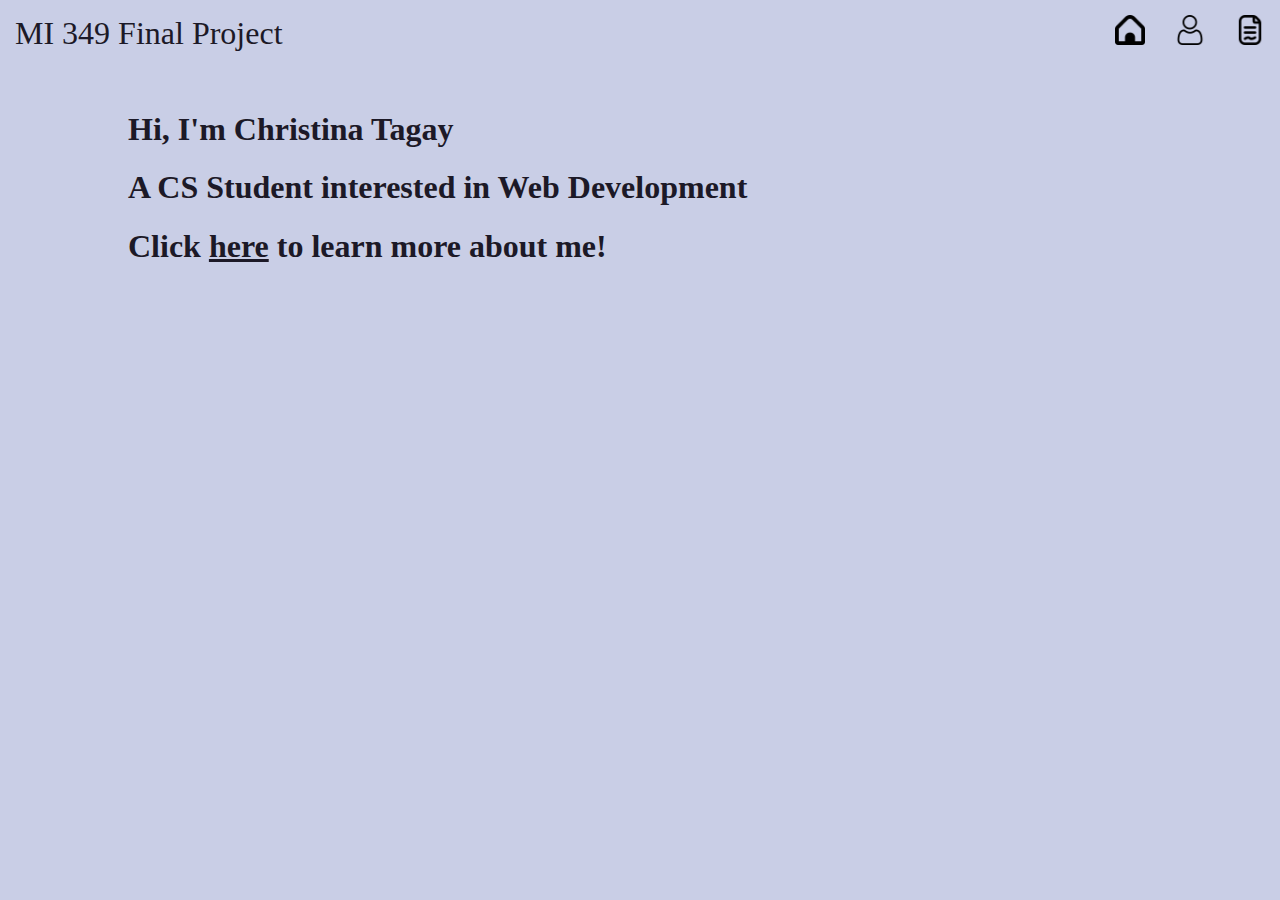
==== index.html @ 6b3bc411 "fixed a and home" ====
<!DOCTYPE html>
<html lang="en">
    <head>
        <title>MI349 Final</title>
        <meta charset="utf-8">
        <link href="style.css" rel="stylesheet">
    </head>
    <body>
        <!-- The navigation bar -->
        <nav>
            <div class="navBar" id="navBar">
                <a class = "title">MI 349 Final Project</a>
                <div class="menuItems">

                    <a href="index.html" class="menuItem" id="menuItemText">Home</a>
                    <a href="about.html" class="menuItem" id="menuItemText">About Me</a>
                    <a href="resume.html" class="menuItem" id="menuItemText">Resume</a>
                    
                    <a href="index.html" class="menuItem" id="menuItemIcon">
                        <img src="images/home.png" alt="HomeIcon">
                    </a>
                    <a href="about.html" class="menuItem" id="menuItemIcon">
                        <img src="images/user.png" alt="AboutMeIcon">
                    </a>
                    <a href="resume.html" class="menuItem" id="menuItemIcon">
                        <img src="images/document-signed.png" alt="ResumeIcon">
                    </a>

                    <a class="menuIcon" onclick="showMenu()" >
                        <img id="menuIcon" src="images/menu-burger.png" alt="Menu Icon" loading="lazy">
                    </a>
                </div>
            </div>
    
        </nav>
        <main>

            <div class="home">
                <h1>Hi, I'm Christina Tagay</h1>

                <h1>A CS Student interested in Web Development</h1>

                <h1>Click <a href="about.html">here</a> to learn more about me!</h1> 

            </div>
            




        </main>
        <script src="main.js"></script>
    </body>
</html>
---- style.css ----
body{
    margin: 0;
    background-color: #c9cee6;
    color: #1c1927;
}

/*Resume styling*/

.resume{
    border-radius: 25px;
    background-color: #272238;   
    color:#fff3ec;
    padding: 1%;
    width: 90%;
    margin: auto;
    border: 1px solid #1c1927;
}

.title-center{
    margin: auto;
    text-align: center;
}

.institution {
display: flex;
justify-content: space-between;
}
.inst_name {
text-align: left;
}
.inst_location, .inst_dept {
text-align: right;
}
.inst_dept{
font-size: 100%;
}

.position {
display: flex;
justify-content: space-between;
}
.pos_title {
text-align: left;
}
.pos_responsibility{
text-align: left;
}
.pos_dates {
text-align: right;
font-size: 100%;
}


/*navigation bar styling*/
nav {
    overflow: hidden;
    /*background-color: #191b27;*/
    margin-bottom: 5vh;
}

nav img{
    height: 30px;
    width: 30px;
}

/*style the menu items when screen is larger than 650 px*/
.navBar a {
    /*color: #1c1927;  */
    font-size: 1em;
    height: 4vh;
    padding: 15px;
    float: left;
}

nav .title{
    text-align: left;
    font-size: 2em;
}

.navBar .menuItems{
	float:right;
}

/*link styling when hover*/
.navBar .menuItem:hover,  .navBar .menuIcon:hover{
    background-color: #ffffff;
    opacity: 50%;
    color: #1c1927;
}

/*initially do not display the menu item as text */
.navBar .menuIcon, .navBar a#menuItemText{
    display: none;
}

/*this occurs if the width is LESS than 600px
remove the menu items and show the menu icon
*/

@media screen and (max-width: 650px) {
    .navBar  a.menuItem{
        /*visibility: hidden;*/
        display: none;
        /*height: 0px;
        width: 0px;
        padding: 0px 0px 0px 0px;*/
    }
    .navBar .menuIcon{
        float: right;
        display: block;
        visibility: visible;
    }
}


/*
this occurs if the width is LESS than 600px
and when the user clicks the menu button
show the linked in item as text and remove the icon
align the menu items under the icon and to the right
*/
@media screen and (max-width: 650px) {
    .navBar.responsive {
        position: relative;
    }
    .navBar.responsive .menuIcon {
        position: absolute;
        right: 0;
        top: 0;
    }
    .navBar.responsive a {
        text-align: right;
        float: none;
        display: block;
    }

    .navBar.responsive a.title {
        text-align: left;
    }

    .navBar.responsive a#menuItemIcon{
        display: none;

    }

    .navBar.responsive #menuItemText{
        display: block; 
    }

}


/*
this occurs if the width is MORE than 600px
and when the user clicks the menu button
*/
@media screen and (min-width: 650px) {

    /*if the user expands the window after clicking the menu icon*/
    .navBar.responsive #menuItemIcon{
        display: block;
    }
    .navBar.responsive #menuItemText{
        display: none;
    }
}



/*about me page styling*/

.flex-container {
  display: flex;
  margin: auto;
  width: 80%;
}

.flex-container > div{
    margin: 10px;
    padding: 20px;
    font-size: 30px;
    height: 100%;
    width: 90%;
    /*overflow: scroll;*/
}

.flex-container > img {
    height: 100%;
    width: 50%;
}


.flex-container a, .title-center a, .home a{
    color: #1c1927;
}

.resume a {
    color:#fff3ec;
}

.home{
    margin: auto;
    width: 80%;
}
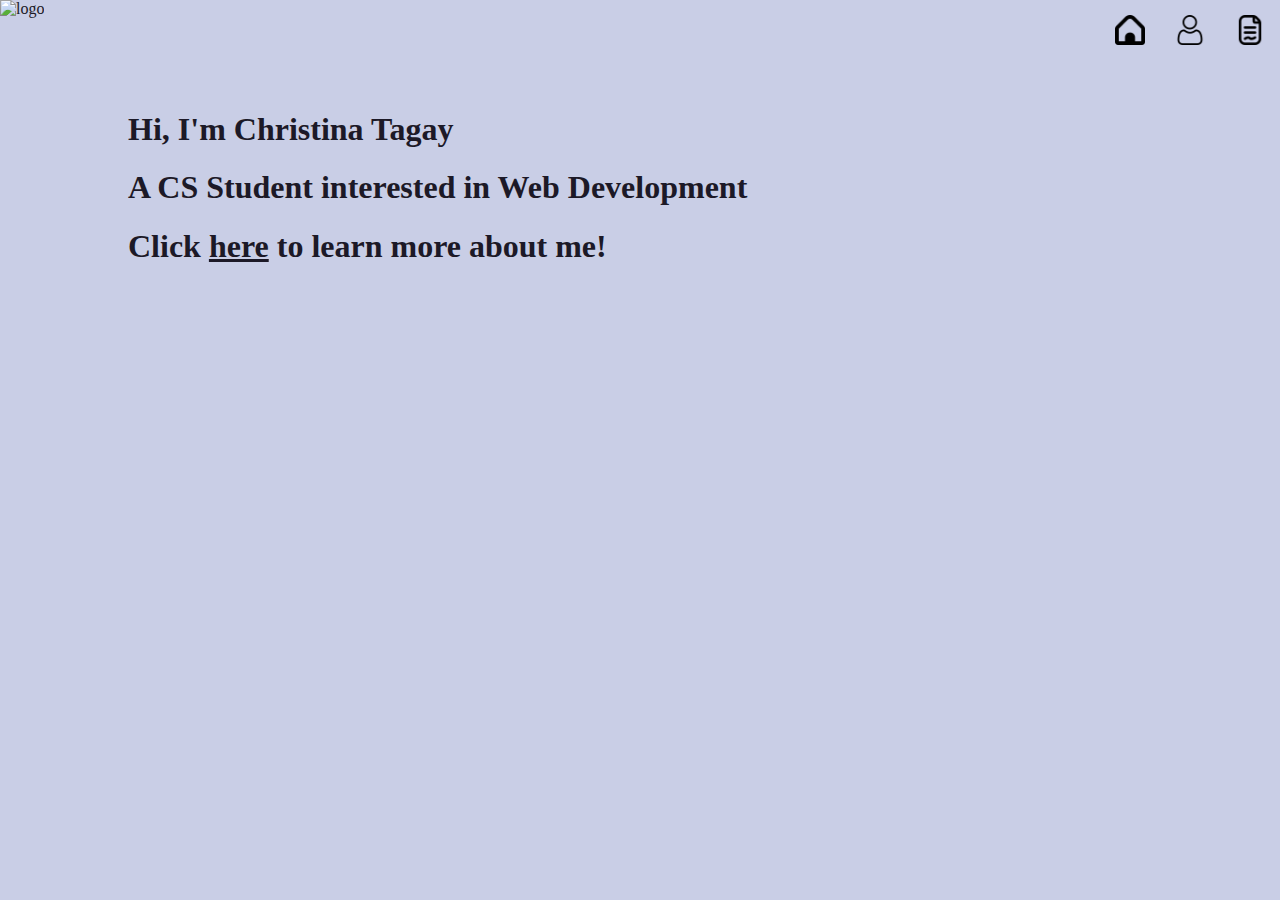
==== commit efff9e9b: "added logo" ====
--- a/index.html
+++ b/index.html
@@ -9,7 +9,8 @@
         <!-- The navigation bar -->
         <nav>
             <div class="navBar" id="navBar">
-                <a class = "title">MI 349 Final Project</a>
+                <!--<a class = "title">MI 349 Final Project</a>-->
+                <img class="logo" href="images/logo.png" alt="logo">
                 <div class="menuItems">
 
                     <a href="index.html" class="menuItem" id="menuItemText">Home</a>
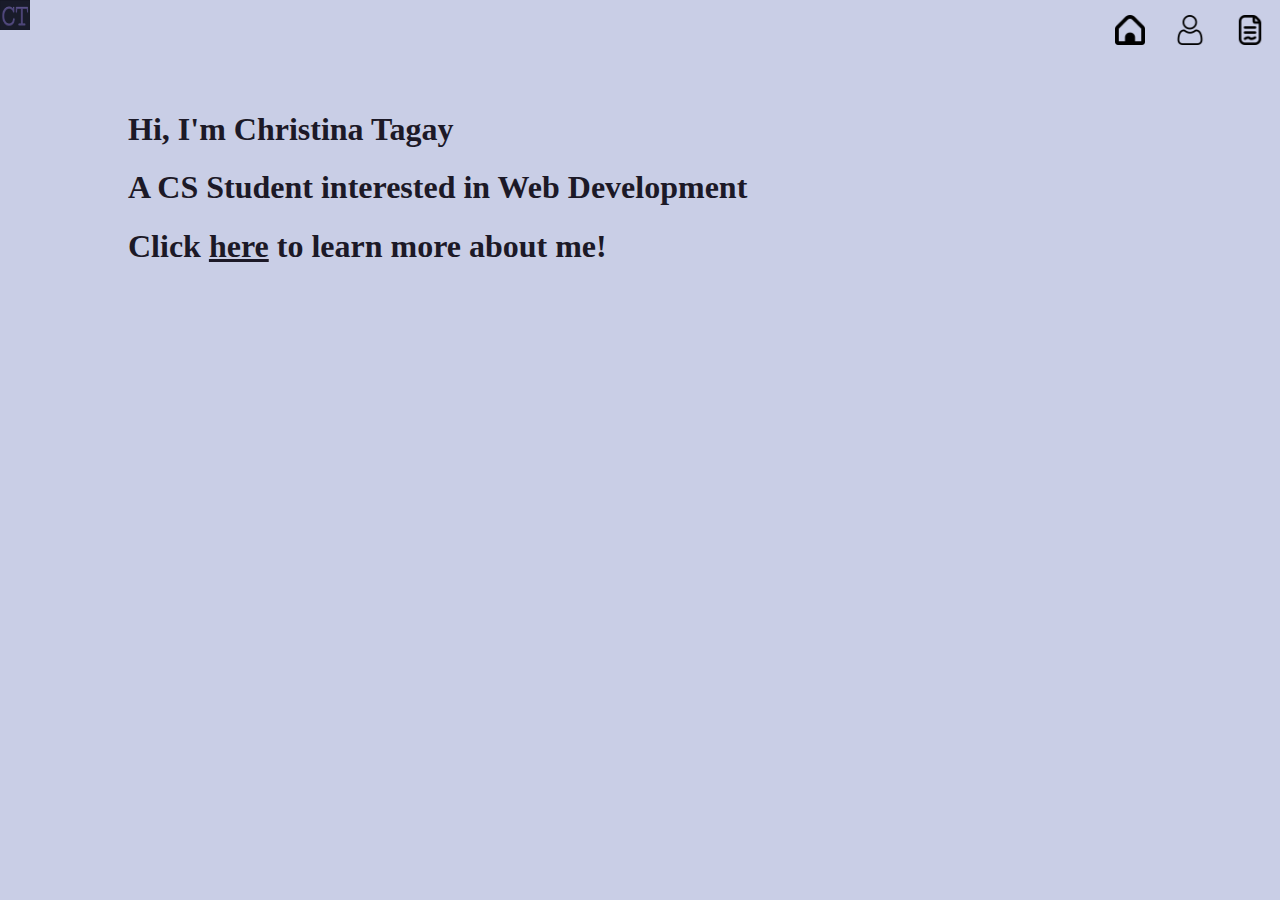
==== commit ab5525bc: "fixed img src" ====
--- a/index.html
+++ b/index.html
@@ -10,7 +10,7 @@
         <nav>
             <div class="navBar" id="navBar">
                 <!--<a class = "title">MI 349 Final Project</a>-->
-                <img class="logo" href="images/logo.png" alt="logo">
+                <img class="logo" src="images/logo.png" alt="logo">
                 <div class="menuItems">
 
                     <a href="index.html" class="menuItem" id="menuItemText">Home</a>
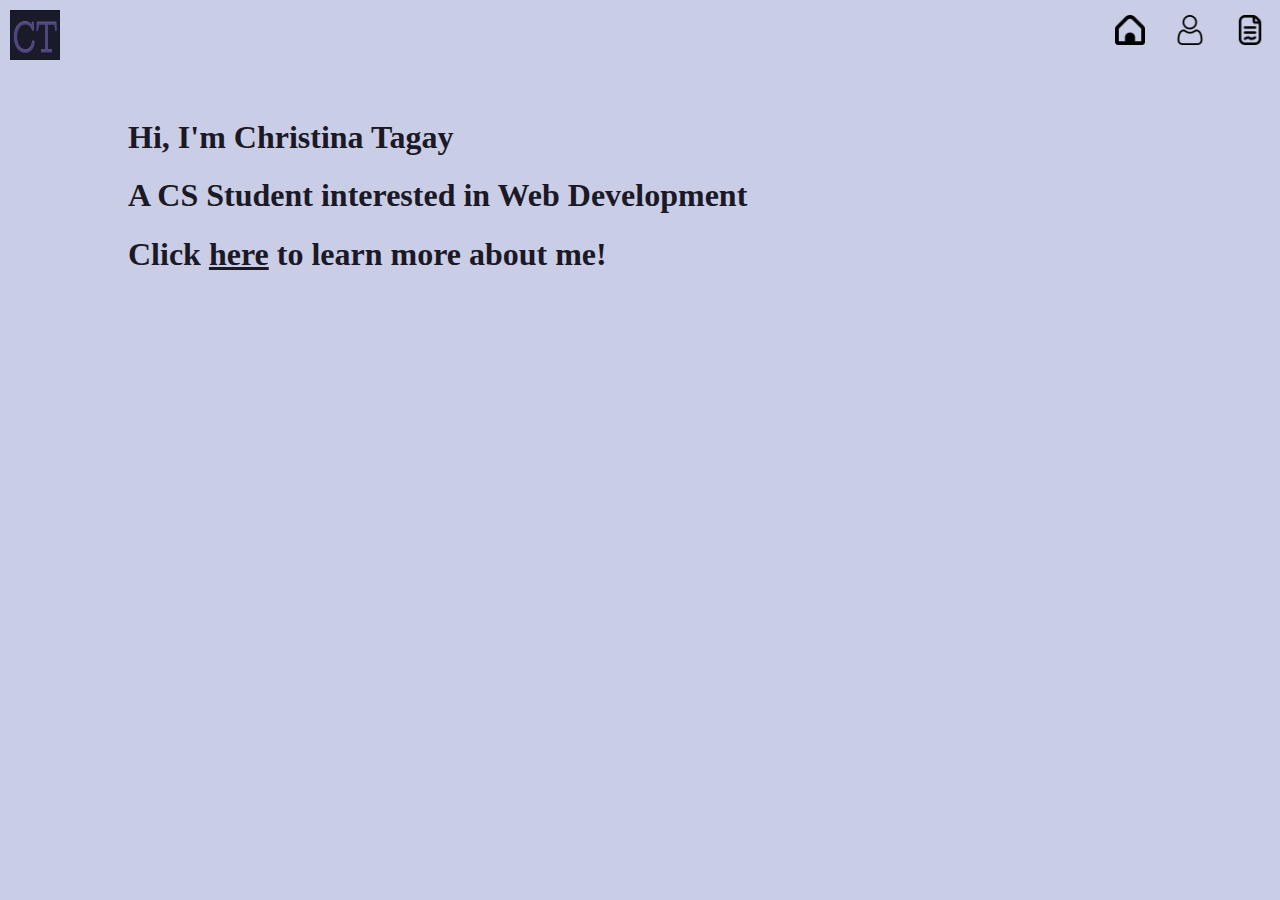
==== commit f50609b8: "finalized nav" ====
--- a/index.html
+++ b/index.html
@@ -32,8 +32,8 @@
                     </a>
                 </div>
             </div>
-    
         </nav>
+
         <main>
 
             <div class="home">
--- a/style.css
+++ b/style.css
@@ -201,4 +201,10 @@
 .home{
     margin: auto;
     width: 80%;
+}
+
+.logo{
+    padding: 10px;
+    height: 50px;
+    width: 50px;
 }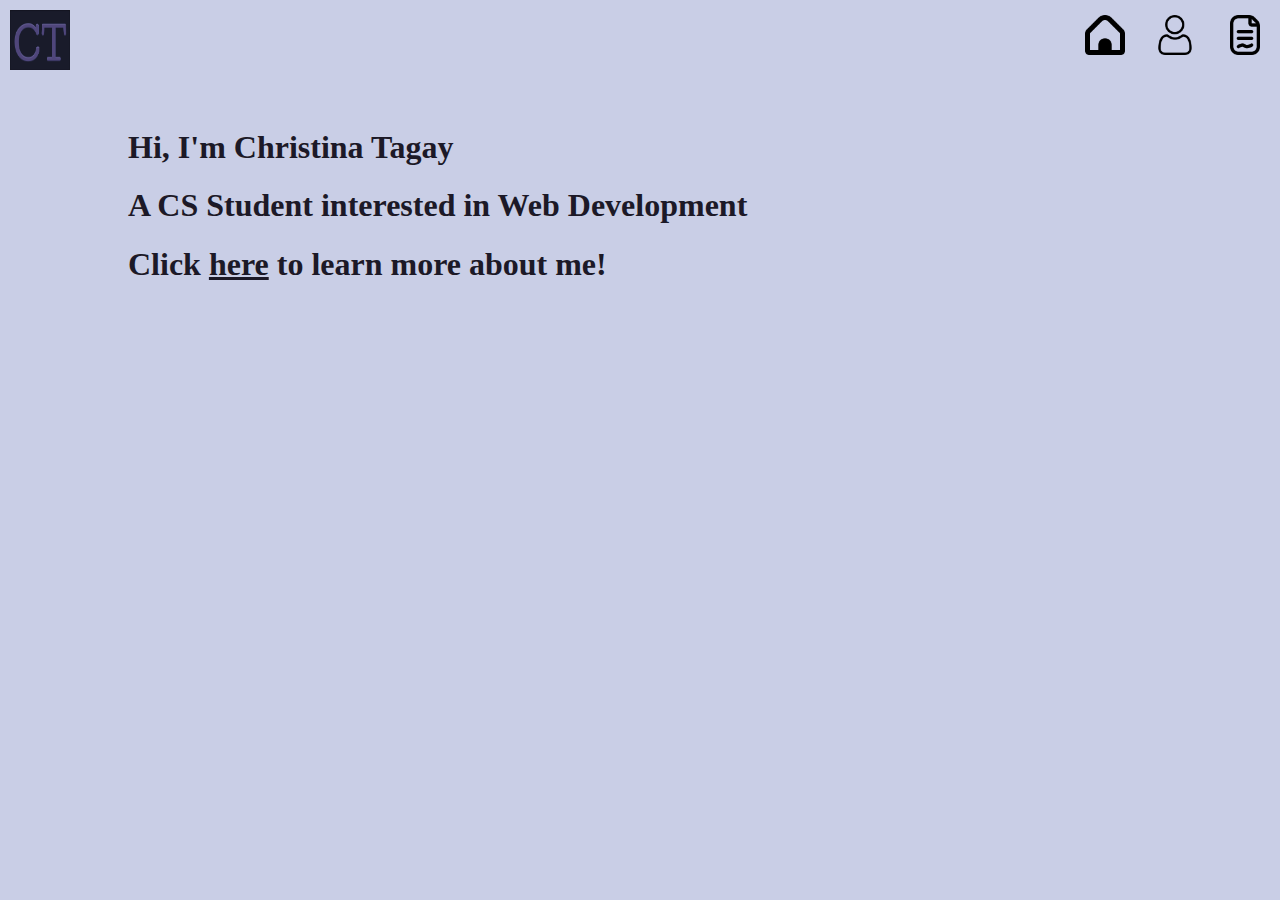
==== commit d6d3e4be: "fixed position of hamburger icon" ====
--- a/index.html
+++ b/index.html
@@ -12,7 +12,9 @@
                 <!--<a class = "title">MI 349 Final Project</a>-->
                 <img class="logo" src="images/logo.png" alt="logo">
                 <div class="menuItems">
-
+                    <a class="menuIcon" onclick="showMenu()" >
+                        <img id="menuIcon" src="images/menu-burger.png" alt="Menu Icon" loading="lazy">
+                    </a>
                     <a href="index.html" class="menuItem" id="menuItemText">Home</a>
                     <a href="about.html" class="menuItem" id="menuItemText">About Me</a>
                     <a href="resume.html" class="menuItem" id="menuItemText">Resume</a>
@@ -27,9 +29,7 @@
                         <img src="images/document-signed.png" alt="ResumeIcon">
                     </a>
 
-                    <a class="menuIcon" onclick="showMenu()" >
-                        <img id="menuIcon" src="images/menu-burger.png" alt="Menu Icon" loading="lazy">
-                    </a>
+                    
                 </div>
             </div>
         </nav>
--- a/style.css
+++ b/style.css
@@ -50,6 +50,45 @@
 font-size: 100%;
 }
 
+/*about me page styling*/
+
+.flex-container {
+    display: flex;
+    margin: auto;
+    width: 80%;
+  }
+  
+  .flex-container > div{
+      margin: 10px;
+      padding: 20px;
+      font-size: 30px;
+      height: 100%;
+      width: 90%;
+      /*overflow: scroll;*/
+  }
+  
+  .flex-container > img {
+      height: 100%;
+      width: 50%;
+  }
+  
+  
+  .flex-container a, .title-center a, .home a{
+      color: #1c1927;
+  }
+  
+  .resume a {
+      color:#fff3ec;
+  }
+  
+  .home{
+      margin: auto;
+      width: 80%;
+  }
+  
+  
+
+
 
 /*navigation bar styling*/
 nav {
@@ -59,22 +98,28 @@
 }
 
 nav img{
-    height: 30px;
-    width: 30px;
+    height: 40px;
+    width: 40px;
+}
+.logo{
+    padding: 10px;
+    height: 60px;
+    width: 60px;
 }
 
 /*style the menu items when screen is larger than 650 px*/
 .navBar a {
     /*color: #1c1927;  */
     font-size: 1em;
-    height: 4vh;
+    /*height: 4vh;*/
     padding: 15px;
     float: left;
 }
 
-nav .title{
-    text-align: left;
-    font-size: 2em;
+.navBar.responsive a {
+    /*color: #1c1927;  */
+    font-size: 1em;
+    height: 4vh;
 }
 
 .navBar .menuItems{
@@ -124,7 +169,7 @@
         position: relative;
     }
     .navBar.responsive .menuIcon {
-        position: absolute;
+        /*position: absolute;*/
         right: 0;
         top: 0;
     }
@@ -167,44 +212,3 @@
 
 
 
-/*about me page styling*/
-
-.flex-container {
-  display: flex;
-  margin: auto;
-  width: 80%;
-}
-
-.flex-container > div{
-    margin: 10px;
-    padding: 20px;
-    font-size: 30px;
-    height: 100%;
-    width: 90%;
-    /*overflow: scroll;*/
-}
-
-.flex-container > img {
-    height: 100%;
-    width: 50%;
-}
-
-
-.flex-container a, .title-center a, .home a{
-    color: #1c1927;
-}
-
-.resume a {
-    color:#fff3ec;
-}
-
-.home{
-    margin: auto;
-    width: 80%;
-}
-
-.logo{
-    padding: 10px;
-    height: 50px;
-    width: 50px;
-}